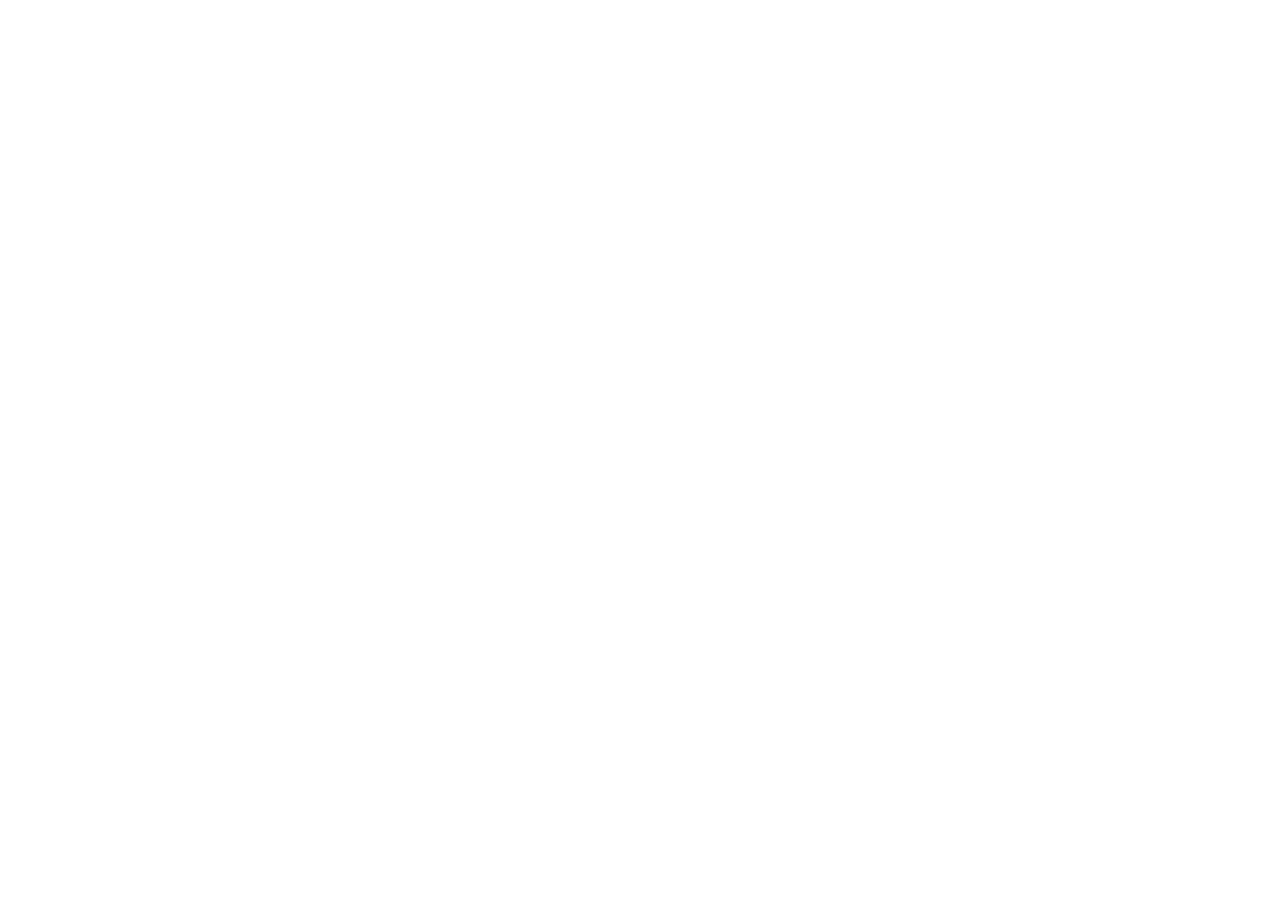
==== blog.html @ d8523402 "modified form css and html" ====
<!DOCTYPE html>
<html lang="en">
<head>
    <meta charset="UTF-8">
    <meta name="viewport" content="width=device-width, initial-scale=1.0">
    <title>Blog Page</title>
</head>
<body>
    
</body>
</html>
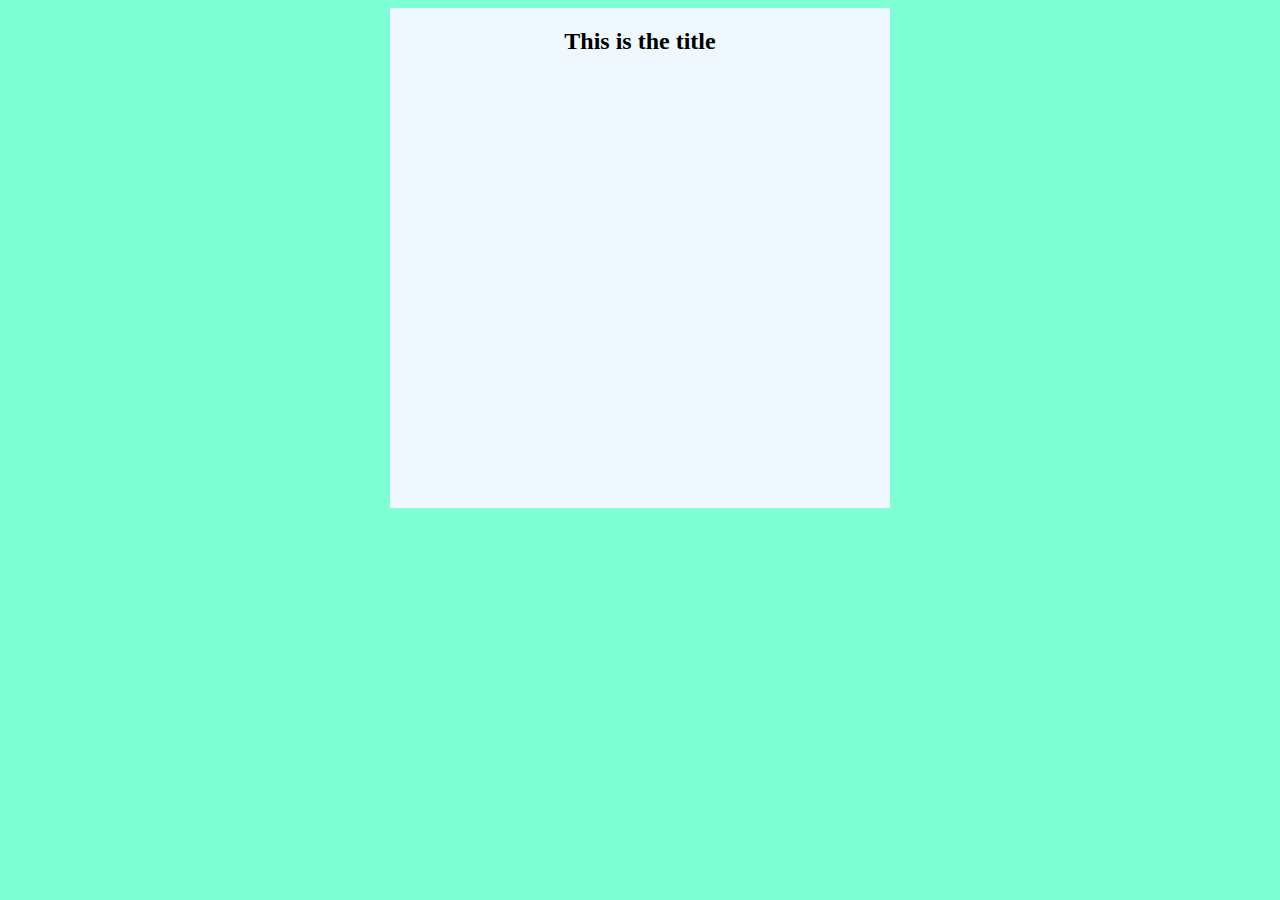
==== commit a51558bb: "started blog.html" ====
--- a/blog.html
+++ b/blog.html
@@ -4,8 +4,14 @@
     <meta charset="UTF-8">
     <meta name="viewport" content="width=device-width, initial-scale=1.0">
     <title>Blog Page</title>
+    <link rel="stylesheet" href="./assets/css/blog.css"/>
 </head>
 <body>
+    <div class="blog-post">
+        <h2>This is the title</h2>
+        <p></p>
+        <p></p>
+    </div>
     
 </body>
 </html>--- a/assets/css/blog.css
+++ b/assets/css/blog.css
@@ -0,0 +1,20 @@
+body {
+    display: flex;
+    justify-content: center;
+    background-color: aquamarine;
+    
+}
+
+.blog-post {
+    display: flex;
+    justify-content: center;
+    background-color: aliceblue;
+    width: 500px;
+    height: 500px;
+}
+
+h2 {
+    width: auto;
+    height: 10px;
+
+}
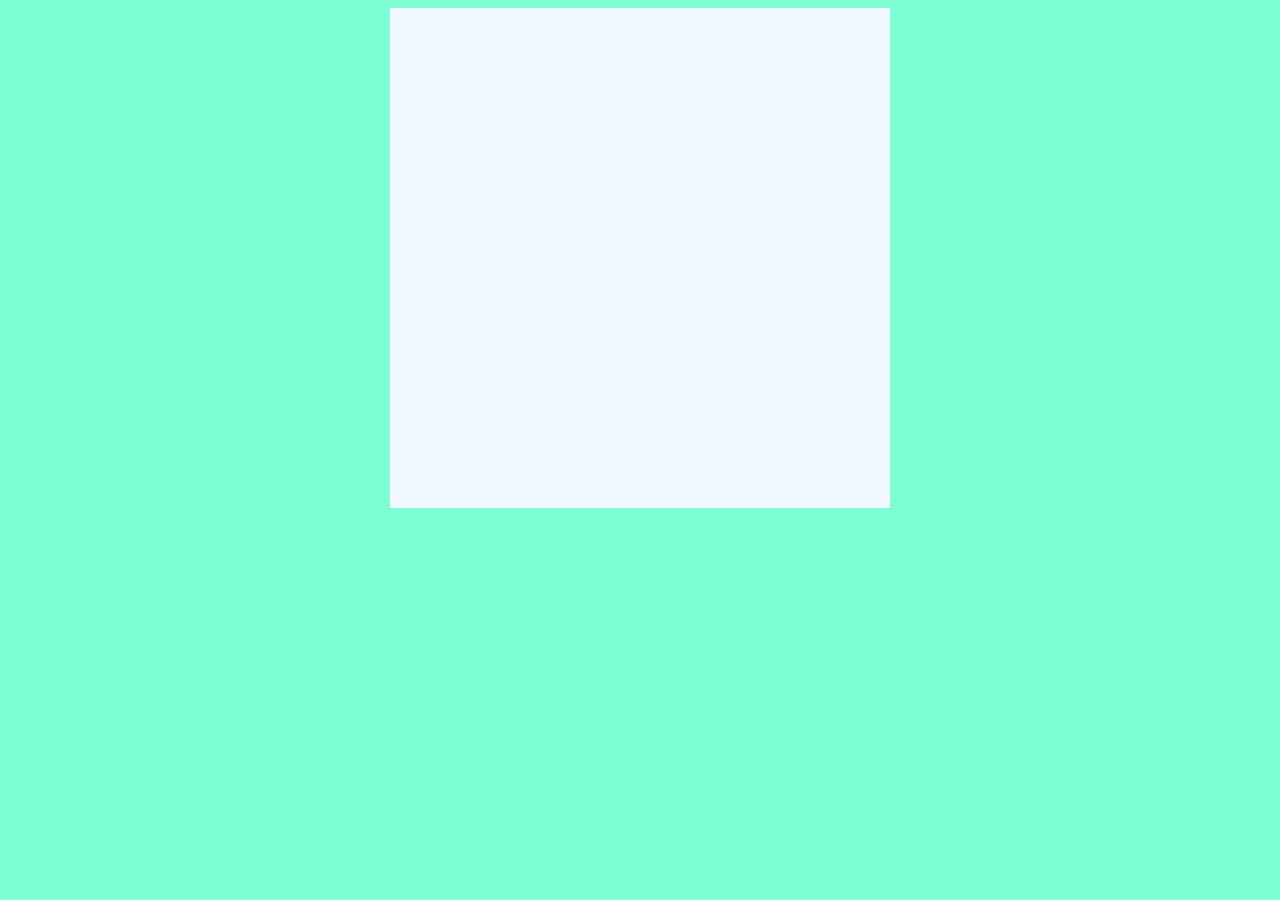
==== commit 7a935eb4: "created blog page and blog js" ====
--- a/blog.html
+++ b/blog.html
@@ -7,11 +7,12 @@
     <link rel="stylesheet" href="./assets/css/blog.css"/>
 </head>
 <body>
-    <div class="blog-post">
-        <h2>This is the title</h2>
-        <p></p>
-        <p></p>
+    <div class="blog-post"> 
+        <p id="saved-username"></p>
+        <p id="saved-title"></p>
+        <p id="saved-content"></p>
     </div>
-    
+    <script src="./assets/js/blog.js"></script>
+
 </body>
 </html>--- a/assets/css/blog.css
+++ b/assets/css/blog.css
@@ -8,6 +8,7 @@
 .blog-post {
     display: flex;
     justify-content: center;
+    flex-direction: column;
     background-color: aliceblue;
     width: 500px;
     height: 500px;
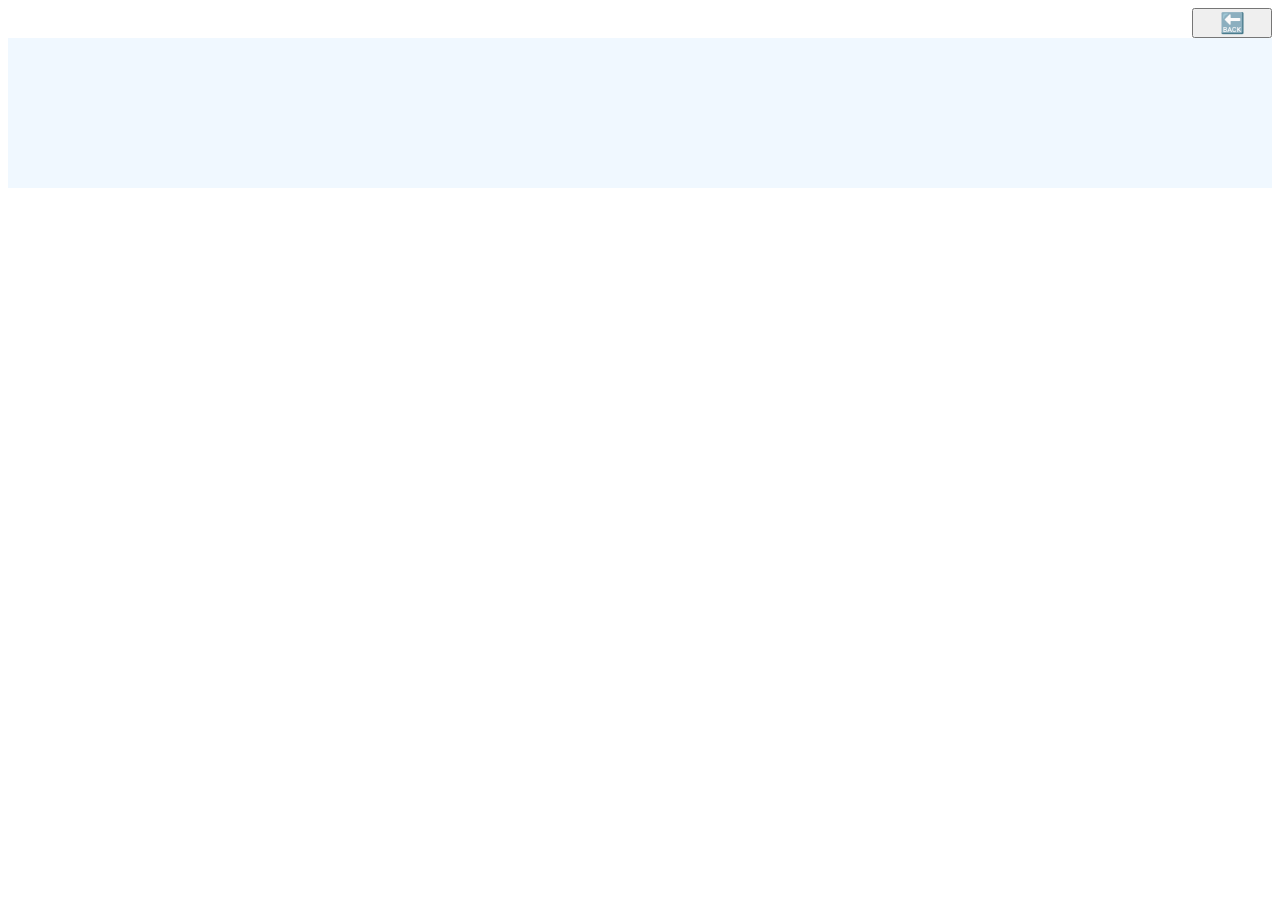
==== commit 3d15f2f1: "styled blog post and added back button" ====
--- a/blog.html
+++ b/blog.html
@@ -7,9 +7,13 @@
     <link rel="stylesheet" href="./assets/css/blog.css"/>
 </head>
 <body>
+    <header>
+         <button id="back-btn">🔙</button>
+    </header>
+   
     <div class="blog-post"> 
+        <p id="saved-title"></p>
         <p id="saved-username"></p>
-        <p id="saved-title"></p>
         <p id="saved-content"></p>
     </div>
     <script src="./assets/js/blog.js"></script>
--- a/assets/css/blog.css
+++ b/assets/css/blog.css
@@ -1,8 +1,6 @@
-body {
+header {
     display: flex;
-    justify-content: center;
-    background-color: aquamarine;
-    
+    justify-content: flex-end;
 }
 
 .blog-post {
@@ -10,8 +8,8 @@
     justify-content: center;
     flex-direction: column;
     background-color: aliceblue;
-    width: 500px;
-    height: 500px;
+    width: 100%;
+    height: 150px;
 }
 
 h2 {
@@ -19,3 +17,10 @@
     height: 10px;
 
 }
+
+#back-btn {
+font-size: 20px;
+width: 80px;
+
+}
+
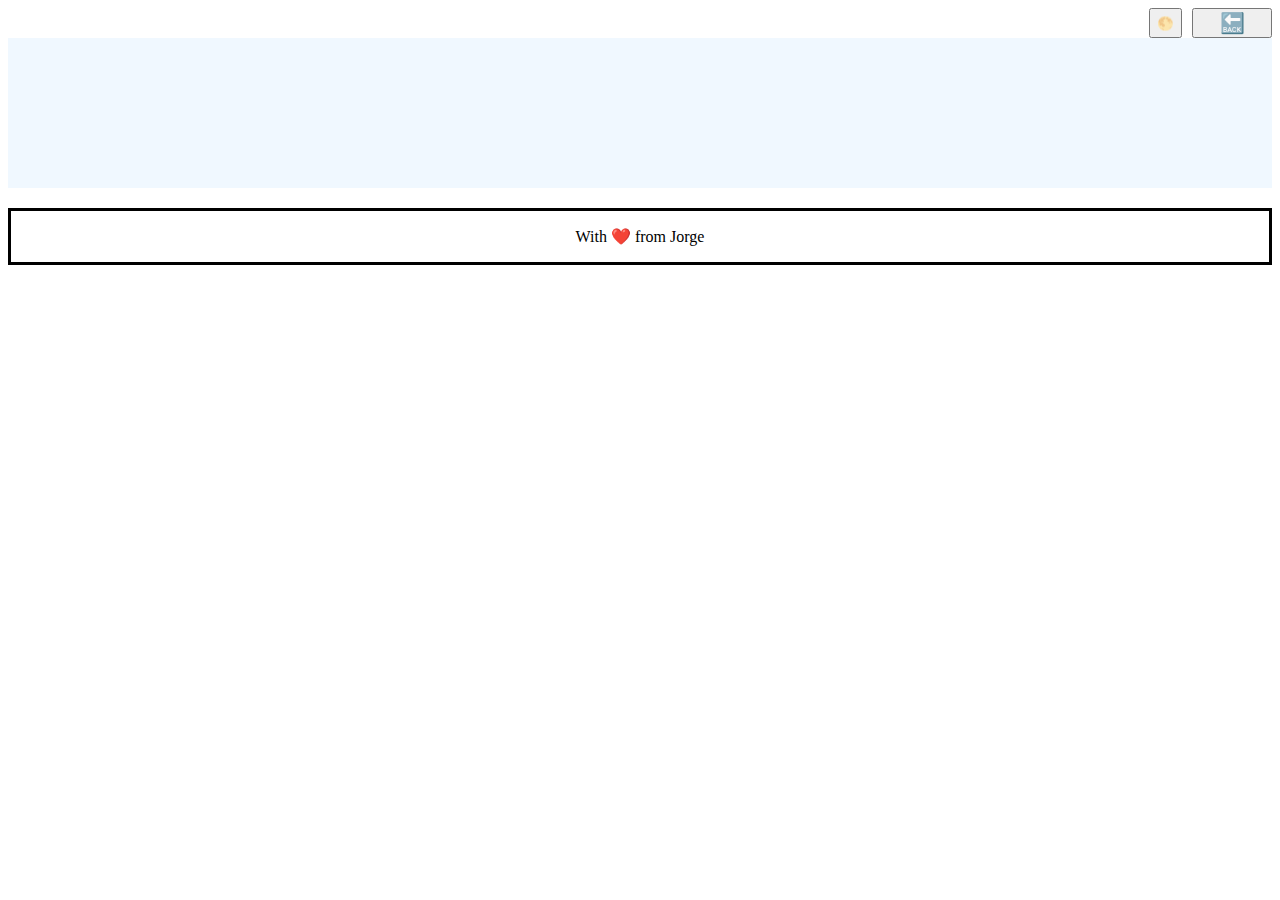
==== commit 41ec84ec: "messed with css" ====
--- a/blog.html
+++ b/blog.html
@@ -8,6 +8,7 @@
 </head>
 <body>
     <header>
+        <button id="mode-btn">🌕</button>
          <button id="back-btn">🔙</button>
     </header>
    
@@ -16,6 +17,9 @@
         <p id="saved-username"></p>
         <p id="saved-content"></p>
     </div>
+    <footer>
+       <p>With ❤️ from Jorge</p>
+    </footer>
     <script src="./assets/js/blog.js"></script>
 
 </body>
--- a/assets/css/blog.css
+++ b/assets/css/blog.css
@@ -1,6 +1,17 @@
 header {
     display: flex;
     justify-content: flex-end;
+    gap: 10px;
+}
+
+body {
+    background-color: white;
+    color: black;
+}
+
+.dark-mode {
+    background-color: black;
+    color: white;
 }
 
 .blog-post {
@@ -21,6 +32,12 @@
 #back-btn {
 font-size: 20px;
 width: 80px;
-
 }
 
+footer {
+    display: flex;
+    justify-content: center;
+    margin-top: 20px;
+    border: 3px solid black;
+}
+
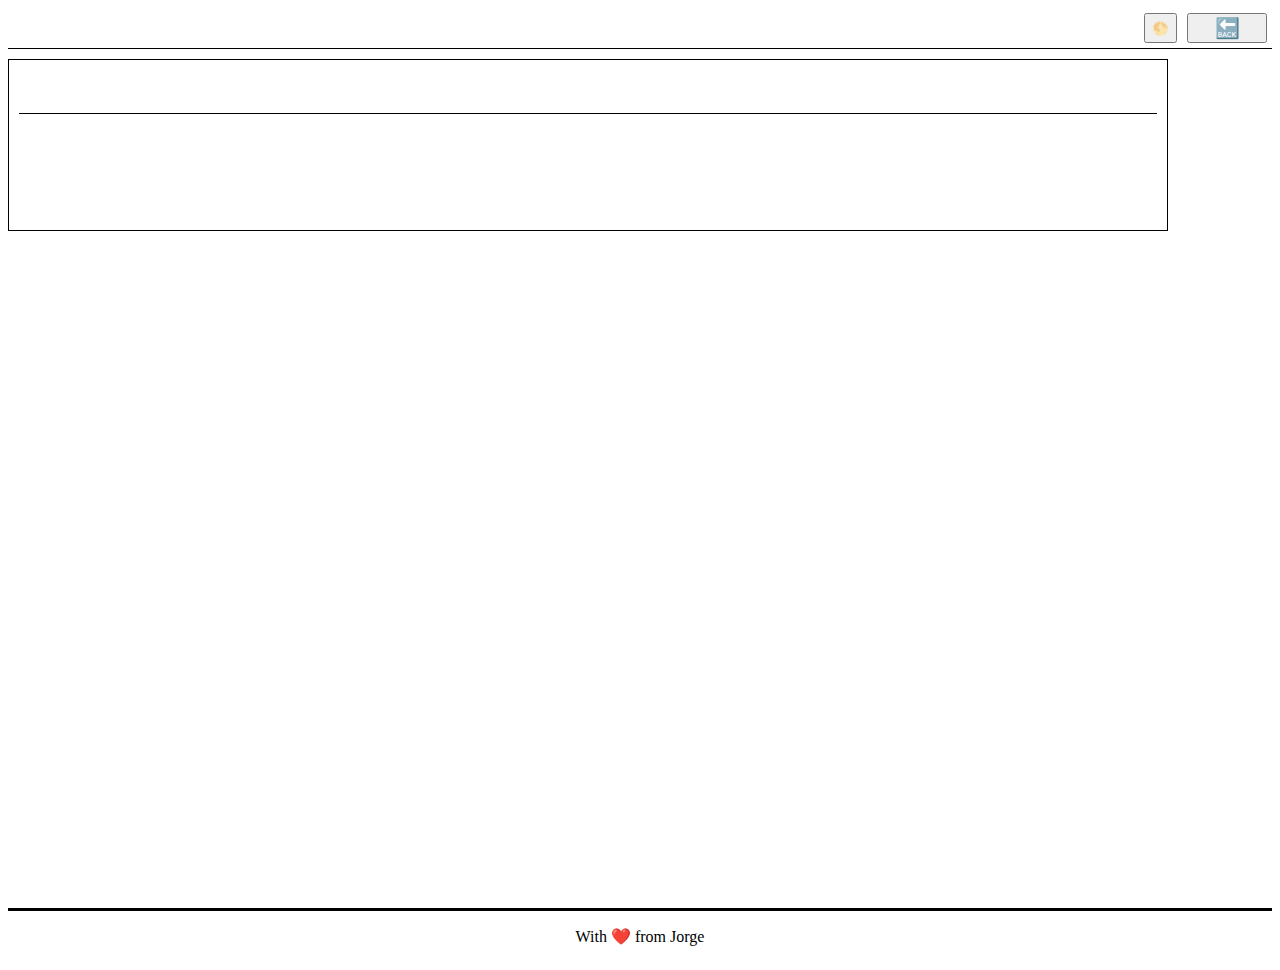
==== commit e77e7d31: "fixed styling on blog page" ====
--- a/blog.html
+++ b/blog.html
@@ -7,6 +7,7 @@
     <link rel="stylesheet" href="./assets/css/blog.css"/>
 </head>
 <body>
+    <div class="container">
     <header>
         <button id="mode-btn">🌕</button>
          <button id="back-btn">🔙</button>
@@ -17,7 +18,9 @@
         <p id="saved-username"></p>
         <p id="saved-content"></p>
     </div>
-    <footer>
+   
+ </div>
+  <footer>
        <p>With ❤️ from Jorge</p>
     </footer>
     <script src="./assets/js/blog.js"></script>
--- a/assets/css/blog.css
+++ b/assets/css/blog.css
@@ -2,6 +2,8 @@
     display: flex;
     justify-content: flex-end;
     gap: 10px;
+    border-bottom: 1px solid black;
+    padding: 5px;
 }
 
 body {
@@ -18,16 +20,14 @@
     display: flex;
     justify-content: center;
     flex-direction: column;
-    background-color: aliceblue;
-    width: 100%;
+    margin-top: 10px;
+    width: 90%;
     height: 150px;
+    border: 1px solid black;
+    padding: 10px;
 }
 
-h2 {
-    width: auto;
-    height: 10px;
 
-}
 
 #back-btn {
 font-size: 20px;
@@ -37,7 +37,17 @@
 footer {
     display: flex;
     justify-content: center;
-    margin-top: 20px;
-    border: 3px solid black;
+    border-top: 3px solid black;
 }
 
+.container {
+    display: flex;
+    flex-direction: column;
+    height: 100vh;
+}
+
+#saved-title {
+    border-bottom: 1px solid black;
+    font-weight: bold;
+}
+
